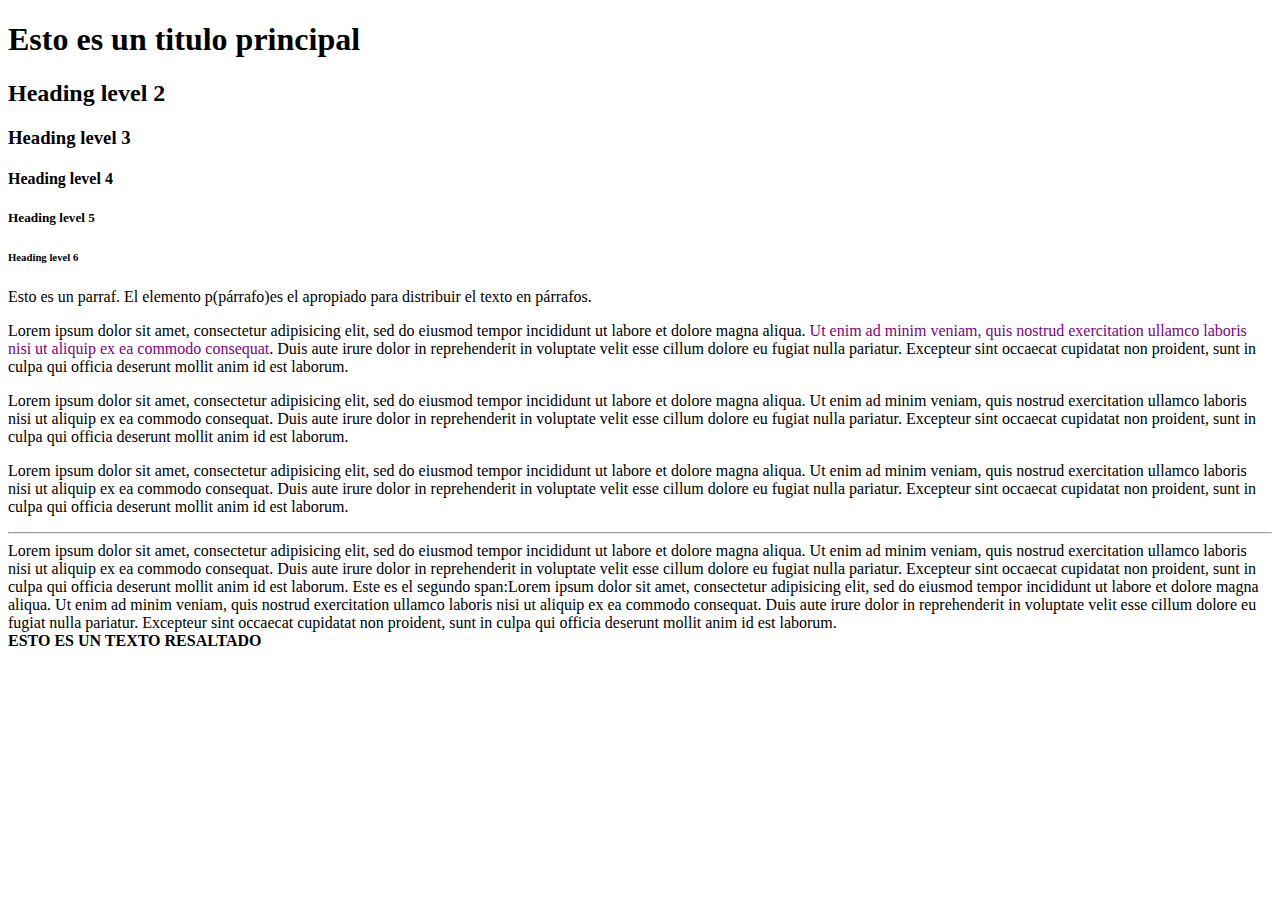
==== 1_etiquetasbadicas_.html @ bcb8776d "Add files via upload" ====
<!DOCTYPE html>
<html lang="en">
<head>
  <meta charset="UTF-8">
  <meta name="viewport" content="width=device-width, initial-scale=1.0">
  <meta http-equiv="X-UA-Compatible" content="ie=edge">
  <title>Etiqutas Basicas</title>
</head>
<body>
 <!--Titulos y subtitulos-->
 <!--Los elementos de encabezado implementan seis niveles de encabezado del documento, <h1> es el mas importante, y <h6>, el menos importante. Un elemento de encabezado describe brevemente el tema de la seccion que presenta. la informacion de encabezado puede ser usada por los agentes usuarios, por ejemplo, para construir una tabla de contenido para un documento automaticamente.-->
 <h1>Esto es un titulo principal</h1>
 <h2>Heading level 2</h2>
 <h3>Heading level 3</h3>
 <h4>Heading level 4</h4>
 <h5>Heading level 5</h5>
 <h6>Heading level 6</h6>
 <!-- Parrafos-->
 <p>Esto es un parraf. El elemento p(párrafo)es el apropiado para distribuir el texto en párrafos.</p>
 <p>Lorem ipsum dolor sit amet, consectetur adipisicing elit, sed do eiusmod tempor incididunt ut labore et dolore magna aliqua. <span style="color:purple;">Ut enim ad minim veniam, quis nostrud exercitation ullamco laboris nisi ut aliquip ex ea commodo consequat</span>. Duis aute irure dolor in reprehenderit in voluptate velit esse cillum dolore eu fugiat nulla pariatur. Excepteur sint occaecat cupidatat non proident, sunt in culpa qui officia deserunt mollit anim id est laborum.</p>
 <p>Lorem ipsum dolor sit amet, consectetur adipisicing elit, sed do eiusmod tempor incididunt ut labore et dolore magna aliqua. Ut enim ad minim veniam, quis nostrud exercitation ullamco laboris nisi ut aliquip ex ea commodo consequat. Duis aute irure dolor in reprehenderit in voluptate velit esse cillum dolore eu fugiat nulla pariatur. Excepteur sint occaecat cupidatat non proident, sunt in culpa qui officia deserunt mollit anim id est laborum.</p>
 <p>Lorem ipsum dolor sit amet, consectetur adipisicing elit, sed do eiusmod tempor incididunt ut labore et dolore magna aliqua. Ut enim ad minim veniam, quis nostrud exercitation ullamco laboris nisi ut aliquip ex ea commodo consequat. Duis aute irure dolor in reprehenderit in voluptate velit esse cillum dolore eu fugiat nulla pariatur. Excepteur sint occaecat cupidatat non proident, sunt in culpa qui officia deserunt mollit anim id est laborum.</p>
<hr> <!--ESTA ETIQUETA DEFINE UNA LINEA VISIBLE-->
  <!--Esto es un texto que se muestra a continuacion, es decir sin punto apart-->
<span>Lorem ipsum dolor sit amet, consectetur adipisicing elit, sed do eiusmod tempor incididunt ut labore et dolore magna aliqua. Ut enim ad minim veniam, quis nostrud exercitation ullamco laboris nisi ut aliquip ex ea commodo consequat. Duis aute irure dolor in reprehenderit in voluptate velit esse cillum dolore eu fugiat nulla pariatur. Excepteur sint occaecat cupidatat non proident, sunt in culpa qui officia deserunt mollit anim id est laborum.</span>
<span> Este es el segundo span:Lorem ipsum dolor sit amet, consectetur adipisicing elit, sed do eiusmod tempor incididunt ut labore et dolore magna aliqua. Ut enim ad minim veniam, quis nostrud exercitation ullamco laboris nisi ut aliquip ex ea commodo consequat. Duis aute irure dolor in reprehenderit in voluptate velit esse cillum dolore eu fugiat nulla pariatur. Excepteur sint occaecat cupidatat non proident, sunt in culpa qui officia deserunt mollit anim id est laborum.</span>
<!--ESTA ETIQUETA DEFINE UN SALTO DE LINEA-->
<br>
<strong>ESTO ES UN TEXTO RESALTADO</strong>

</body>
</html>
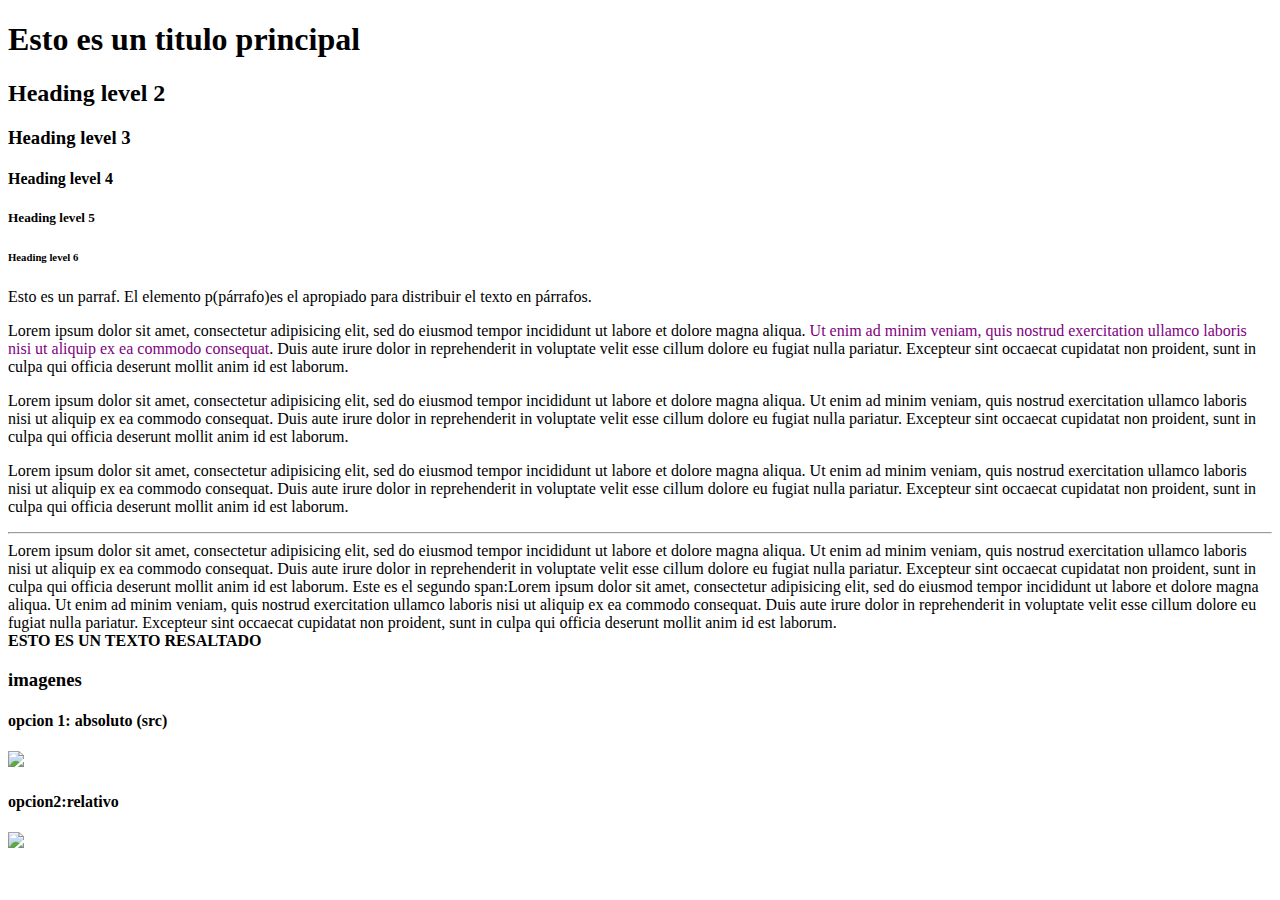
==== commit c329f4da: "Add files via upload" ====
--- a/1_etiquetasbadicas_.html
+++ b/1_etiquetasbadicas_.html
@@ -27,6 +27,15 @@
 <!--ESTA ETIQUETA DEFINE UN SALTO DE LINEA-->
 <br>
 <strong>ESTO ES UN TEXTO RESALTADO</strong>
+<!--imagenes-->
+<h3>imagenes</h3>
+
+<h4>opcion 1: absoluto (src)</h4>
+
+<img src="https://www.pinpng.com/pngs/m/463-4636280_dibujo-de-peces-koi-png-download-carpa-com.png" width="500px">
+
+<h4>opcion2:relativo</h4>
+<img src="img/mexico.png" width="300px"/>
 
 </body>
 </html>
